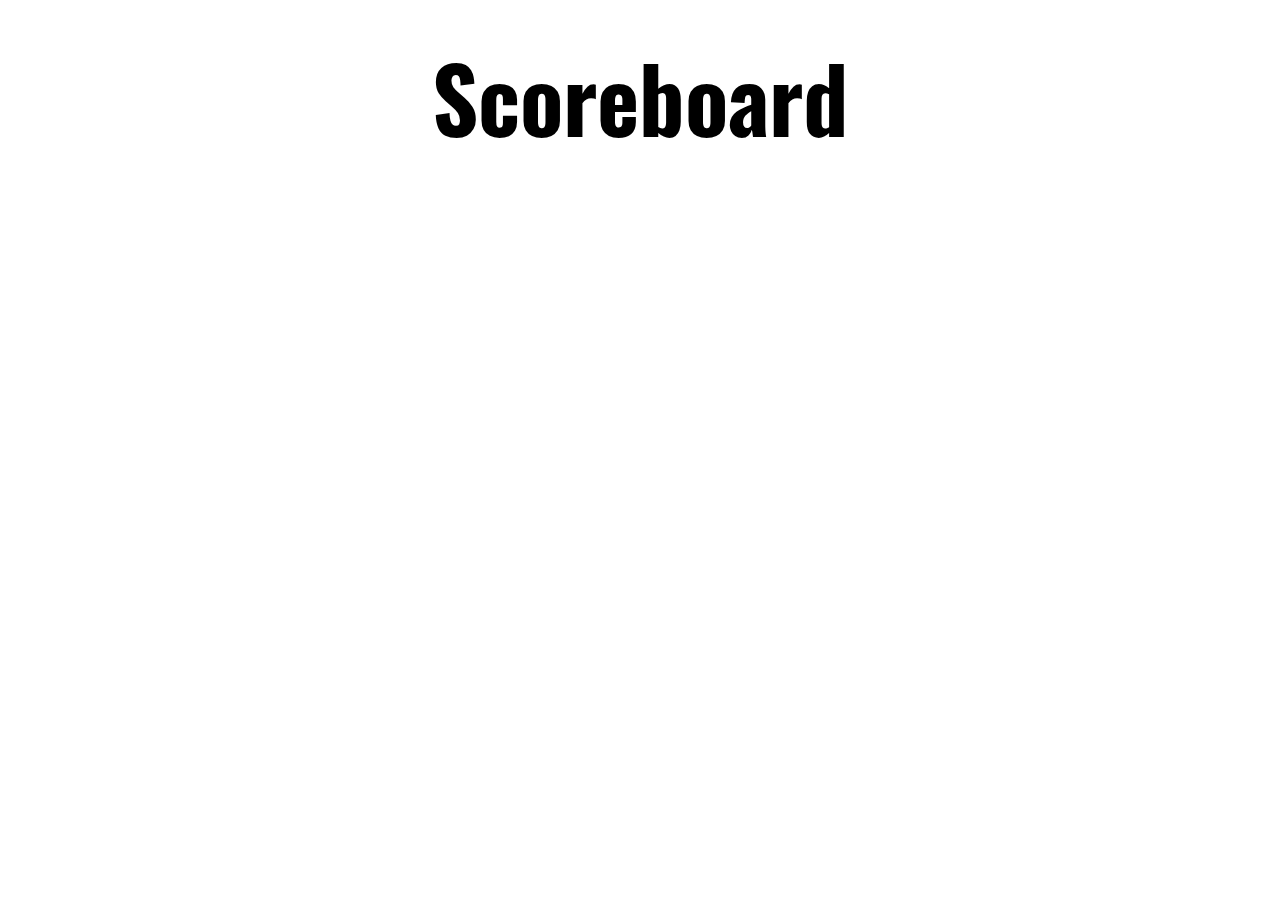
==== high-score.html @ 2643f274 "Edited JS on last question click to either take user to new page where they can restart the quiz aga" ====
<!DOCTYPE html>
<html lang="en">
<head>
    <meta charset="UTF-8">
    <meta name="viewport" content="width=device-width, initial-scale=1.0">
    <title>Scoreboard!</title>
    <!-- Seperate styleshhet -->
    <link rel="stylesheet" href="style.css">
    <!-- Bootstrap link -->
    <link rel="stylesheet" href="https://cdn.jsdelivr.net/npm/bootstrap@4.5.3/dist/css/bootstrap.min.css" integrity="sha384-TX8t27EcRE3e/ihU7zmQxVncDAy5uIKz4rEkgIXeMed4M0jlfIDPvg6uqKI2xXr2" crossorigin="anonymous">
    <!-- Google fonts -->
    <link rel="preconnect" href="https://fonts.gstatic.com">
    <link href="https://fonts.googleapis.com/css2?family=Oswald:wght@500&display=swap" rel="stylesheet">    
    <!-- Jquery reference -->
    <script src="https://cdnjs.cloudflare.com/ajax/libs/jquery/3.2.1/jquery.min.js"></script>
</head>
<body>
    <h1 class="title" style="margin-top: 30px;"> Scoreboard </h1>
    <br><br><br>
    <p class="title" id="score"> </p>
    








     <!-- Bootstrap javascript links -->
     <script src="https://code.jquery.com/jquery-3.5.1.slim.min.js" integrity="sha384-DfXdz2htPH0lsSSs5nCTpuj/zy4C+OGpamoFVy38MVBnE+IbbVYUew+OrCXaRkfj" crossorigin="anonymous"></script>
     <script src="https://cdn.jsdelivr.net/npm/bootstrap@4.5.3/dist/js/bootstrap.bundle.min.js" integrity="sha384-ho+j7jyWK8fNQe+A12Hb8AhRq26LrZ/JpcUGGOn+Y7RsweNrtN/tE3MoK7ZeZDyx" crossorigin="anonymous"></script>
    
</body>
</html>
---- style.css ----
/* Formatting and styles for header and text content on main html index page*/
.title {
    text-align: center;
    margin-top: 50px;
    font-size: 90px;
    font-family: 'Oswald', sans-serif;
}
.tutorial {
    text-align: center;
    margin-top: 75px;
    margin-left: 100px;
    margin-right: 100px;
    font-size: 20px;
}   
b {
    font-size: 30px;
    color: red;
    font-family: 'Oswald', sans-serif;
}
/* Formatting and styling for Quiz */
.questionText {
    margin-top: 50px;
    margin-left: 200px;
    margin-right: 100px;
    font-size: 27px;
}
.questionAnswers {
    margin-top: 30px;
    margin-left: 200px;
}
#timeLeft {
    text-align: center;
    margin-top: 50px;
    color: rgb(247, 44, 8);
}
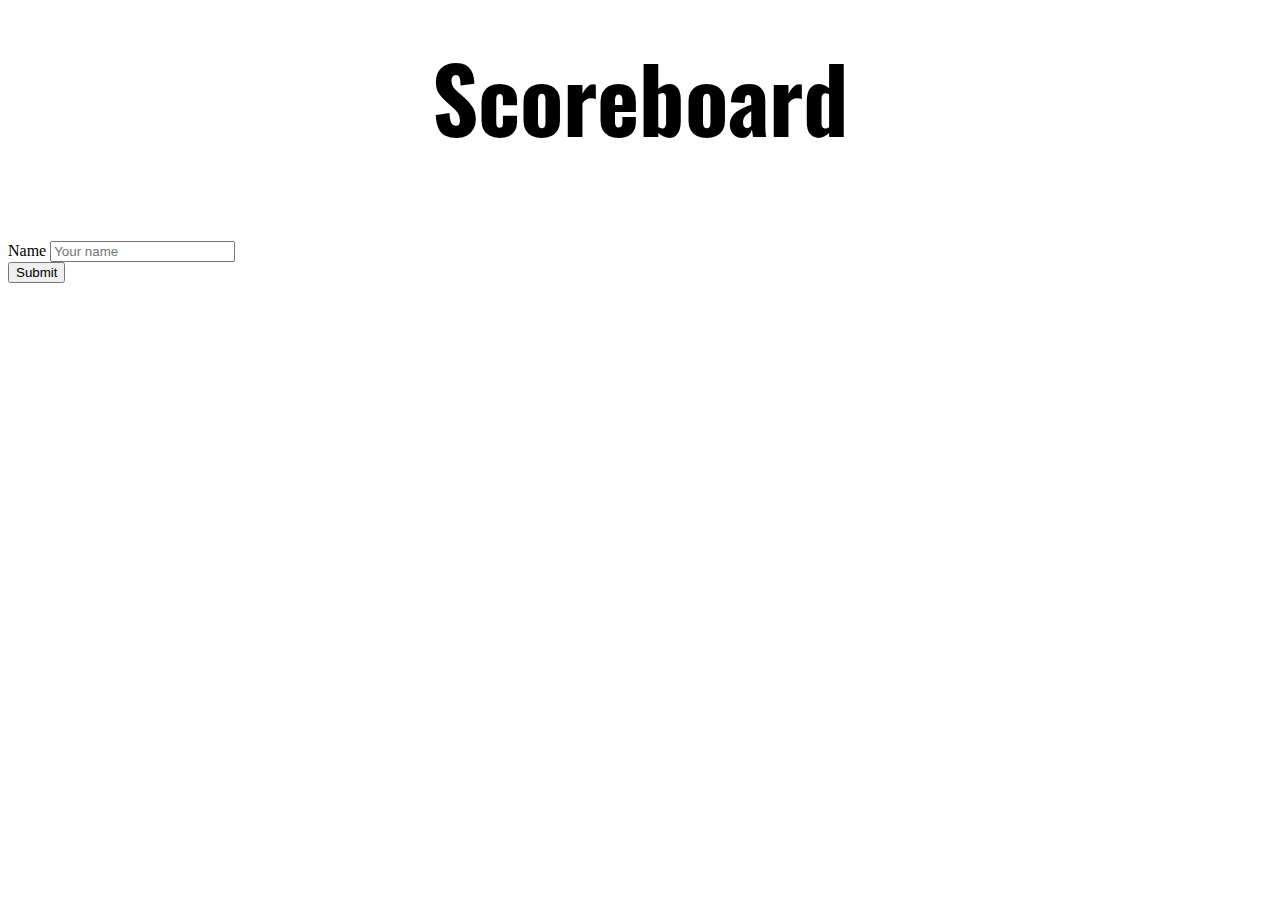
==== commit be8d79b2: "Updated comments and cleaned up formatting" ====
--- a/high-score.html
+++ b/high-score.html
@@ -16,8 +16,17 @@
 </head>
 <body>
     <h1 class="title" style="margin-top: 30px;"> Scoreboard </h1>
-    <br><br><br>
-    <p class="title" id="score"> </p>
+    <br>
+    <form class="container">
+        <div class="form-group">
+          <label for="exampleInputEmail1">Name</label>
+          <input type="name" class="form-control" id="exampleInputEmail1" aria-describedby="emailHelp" placeholder="Your name">
+          <small id="emailHelp" class="form-text text-muted"></small>
+        </div>
+       
+        <button type="submit" class="btn btn-primary">Submit</button>
+      </form>
+    
     
 
 
